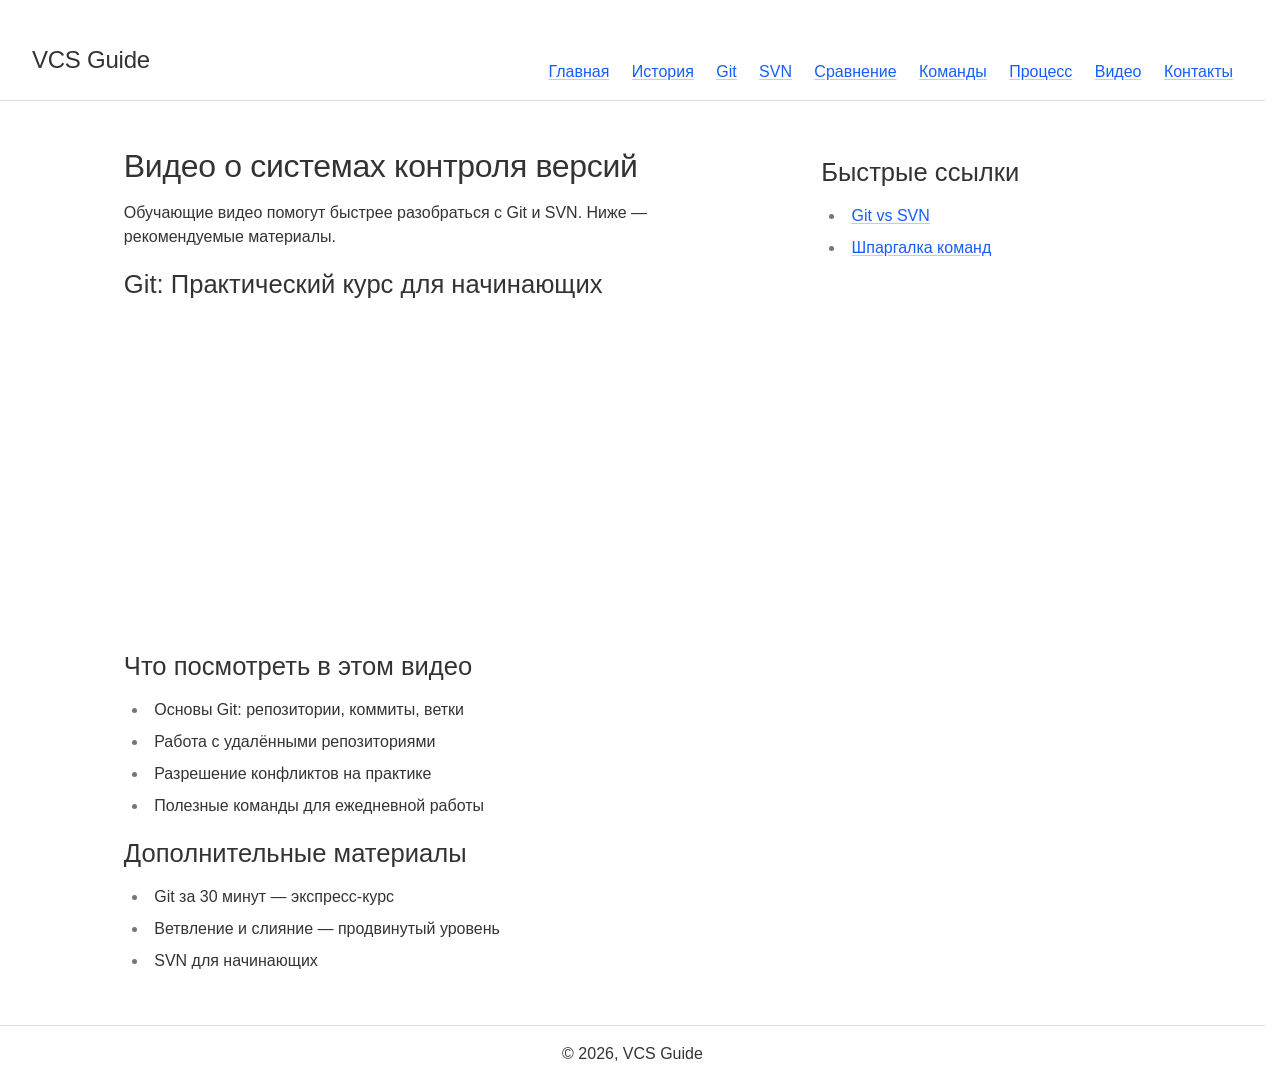
==== video.html @ 803308e3 "Add files via upload" ====
<!DOCTYPE html>
<html lang="ru">
<head>
  <meta charset="UTF-8">
  <meta name="viewport" content="width=device-width, initial-scale=1.0">
  <title>Видео о системах контроля версий | VCS Guide</title>
  <link rel="stylesheet" href="css/marx.min.css">
  <link rel="stylesheet" href="css/custom.css">
</head>
<body>

  <header>
    <h1>VCS Guide</h1>
    <nav>
      <button class="burger" aria-label="Меню">☰</button>
      <ul class="nav-list">
  <li><a href="index.html">Главная</a></li>
  <li><a href="history.html">История</a></li>
  <li><a href="git.html">Git</a></li>
  <li><a href="svn.html">SVN</a></li>
  <li><a href="comparison.html">Сравнение</a></li>
  <li><a href="commands.html">Команды</a></li>
  <li><a href="workflow.html">Процесс</a></li>
  <li><a href="video.html">Видео</a></li>
  <li><a href="contact.html">Контакты</a></li>
</ul>
    </nav>
  </header>

  <div class="layout">
    <main>
<h2>Видео о системах контроля версий</h2>

<p>Обучающие видео помогут быстрее разобраться с Git и SVN. Ниже — рекомендуемые материалы.</p>

<h3>Git: Практический курс для начинающих</h3>

<iframe 
  src="https://rutube.ru/video/8113683c19e8a4836f53ccc61932e112/?r=wd"
  title="Git: Практический курс для начинающих"
  width="560"
  height="315"
  loading="lazy"
  allowfullscreen>
</iframe>

<h3>Что посмотреть в этом видео</h3>
<ul>
  <li>Основы Git: репозитории, коммиты, ветки</li>
  <li>Работа с удалёнными репозиториями</li>
  <li>Разрешение конфликтов на практике</li>
  <li>Полезные команды для ежедневной работы</li>
</ul>

<h3>Дополнительные материалы</h3>
<ul>
  <li>Git за 30 минут — экспресс-курс</li>
  <li>Ветвление и слияние — продвинутый уровень</li>
  <li>SVN для начинающих</li>
</ul>
</main>

    <aside>
      <h3>Быстрые ссылки</h3>
      <ul>
        <li><a href="comparison.html">Git vs SVN</a></li>
        <li><a href="commands.html">Шпаргалка команд</a></li>
      </ul>
    </aside>
  </div>

  <footer>
    <p>© 2026, VCS Guide</p>
  </footer>

  <script src="js/menu.js"></script>
</body>
</html>
---- css/marx.min.css ----
/*! Marx: the classless CSS reset (perfect for Communists) | MIT License | https://github.com/mblode/marx */
@layer marx.base{:where(:root){color-scheme:light dark;--marx-leading:1.5;--marx-flow:1.25rem;--marx-measure:42rem;--marx-radius:.5rem;--marx-space-2xs:.25rem;--marx-space-xs:.5rem;--marx-space-sm:.75rem;--marx-space-md:1rem;--marx-space-lg:1.25rem;--marx-space-xl:2.5rem;--marx-text-sm:.875rem;--marx-text-base:1rem;--marx-text-h1:2.5rem;--marx-text-h2:2rem;--marx-text-h3:1.6rem;--marx-text-h4:1.35rem;--marx-text-h5:1.15rem;--marx-text-h6:1rem;--marx-font-sans:-apple-system, BlinkMacSystemFont, "Segoe UI", Roboto, "Helvetica Neue", "Noto Sans", Arial, sans-serif, "Apple Color Emoji", "Segoe UI Emoji", "Segoe UI Symbol", "Noto Color Emoji";--marx-font-serif:Georgia, Times, "Times New Roman", serif;--marx-font-mono:ui-monospace, SFMono-Regular, Menlo, Monaco, Consolas, "Liberation Mono", "Courier New", monospace;--marx-font-body:var(--marx-font-sans);--marx-bg:light-dark(oklch(100% 0 0),oklch(18% .01 260));--marx-text:light-dark(oklch(0% 0 0/.8),oklch(100% 0 0/.87));--marx-muted:light-dark(oklch(0% 0 0/.54),oklch(100% 0 0/.6));--marx-disabled:light-dark(oklch(0% 0 0/.38),oklch(100% 0 0/.42));--marx-border:light-dark(oklch(0% 0 0/.12),oklch(100% 0 0/.16));--marx-surface:light-dark(oklch(97.5% .002 280),oklch(24% .01 260));--marx-primary:oklch(54.6% .245 262.9);--marx-primary-strong:oklch(48.8% .243 264.4);--marx-on-primary:oklch(100% 0 0);--marx-link:light-dark(oklch(54.6% .245 262.9),oklch(70.7% .165 254.6));--marx-link-hover:light-dark(oklch(48.8% .243 264.4),oklch(80.9% .105 251.8));--marx-ring:light-dark(oklch(54.6% .245 262.9),oklch(70.7% .165 254.6));--marx-danger:light-dark(oklch(57.7% .245 27.3),oklch(70.4% .191 22.2));--marx-success:light-dark(oklch(60% .16 150),oklch(72% .16 152));--marx-warning:light-dark(oklch(70% .16 75),oklch(80% .14 80));--marx-mark:oklab(86% -.0148165 .169353/.4)}*,:before,:after,::backdrop{box-sizing:border-box;border:0 solid;margin:0;padding:0}::file-selector-button{box-sizing:border-box;border:0 solid;margin:0;padding:0}:where(html,:host){line-height:var(--marx-leading);font-family:var(--marx-font-body);-webkit-text-size-adjust:100%;tab-size:4;-webkit-tap-highlight-color:transparent;overflow-wrap:break-word;scrollbar-gutter:stable}:where(b,strong){font-weight:bolder}:where(code,kbd,samp,pre){font-family:var(--marx-font-mono);font-size:1em}:where(small){font-size:80%}:where(sub,sup){vertical-align:baseline;font-size:75%;line-height:0;position:relative}:where(sub){inset-block-end:-.25em}:where(sup){inset-block-start:-.5em}:where(abbr[title]){-webkit-text-decoration:underline dotted;text-decoration:underline dotted}:where(hr){block-size:0;color:inherit;border-block-start-width:1px}:where(table){text-indent:0;border-color:inherit;border-collapse:collapse}:where(img,svg,video,canvas,audio,iframe,embed,object){vertical-align:middle;display:block}:where(img,video){block-size:auto;max-inline-size:100%}:where(svg:not([fill])){fill:currentColor}:where(button,input,select,optgroup,textarea){font:inherit;letter-spacing:inherit;color:inherit;opacity:1;background-color:#0000;border-radius:0}::file-selector-button{font:inherit;letter-spacing:inherit;color:inherit;opacity:1;background-color:#0000;border-radius:0}:where(select:is([multiple],[size]) optgroup){font-weight:bolder}:where(select:is([multiple],[size]) optgroup option){padding-inline-start:20px}:where(textarea){resize:vertical}:where(button,input:is([type=button],[type=reset],[type=submit])){appearance:button}::file-selector-button{appearance:button}:where(:-moz-ui-invalid){box-shadow:none}::-webkit-inner-spin-button{block-size:auto}::-webkit-outer-spin-button{block-size:auto}::-webkit-search-decoration{-webkit-appearance:none}::-webkit-date-and-time-value{min-block-size:1lh;text-align:inherit}::-webkit-datetime-edit{display:inline-flex}::-webkit-datetime-edit-fields-wrapper{padding:0}::-webkit-datetime-edit{padding-block:0}::-webkit-datetime-edit-year-field{padding-block:0}::-webkit-datetime-edit-month-field{padding-block:0}::-webkit-datetime-edit-day-field{padding-block:0}::-webkit-datetime-edit-hour-field{padding-block:0}::-webkit-datetime-edit-minute-field{padding-block:0}::-webkit-datetime-edit-second-field{padding-block:0}::-webkit-datetime-edit-millisecond-field{padding-block:0}::-webkit-datetime-edit-meridiem-field{padding-block:0}::-webkit-calendar-picker-indicator{line-height:1}::placeholder{opacity:1}:where(summary){display:list-item}:where(dialog){margin:auto}:where(progress){vertical-align:baseline}:where([aria-busy=true]){cursor:progress}:where([aria-disabled=true],[disabled]){cursor:not-allowed}[hidden]:where(:not([hidden=until-found])){display:none!important}}@layer marx.content{:where(body){background-color:var(--marx-bg);color:var(--marx-text);font-family:var(--marx-font-body);font-size:var(--marx-text-base);line-height:var(--marx-leading);min-block-size:100svh}:where(main){max-inline-size:var(--marx-measure);padding-inline:var(--marx-space-md);margin-inline:auto;padding-block-end:var(--marx-space-md);display:block}:where(header,footer,article,section,aside){margin-block-start:var(--marx-flow)}:where(footer){border-block-start:1px solid var(--marx-border);padding-block:var(--marx-space-md);text-align:center}:where(hr){border:0;border-block-start:1px solid var(--marx-border);margin-block-start:calc(var(--marx-flow) * 2)}:where(img,video,iframe,embed,object){margin-block-start:var(--marx-flow)}:where(img,video){border-radius:var(--marx-radius)}:where(dialog){background-color:canvas;background-color:var(--marx-bg);color:var(--marx-text);border:1px solid var(--marx-border);border-radius:var(--marx-radius);padding:var(--marx-space-lg);max-inline-size:min(90vw,32rem)}:where(dialog)::backdrop{background-color:oklab(0% none none/.4)}:where([popover]){background-color:canvas;background-color:var(--marx-bg);color:var(--marx-text);border:1px solid var(--marx-border);border-radius:var(--marx-radius);padding:var(--marx-space-lg);margin:auto}:where(details){margin-block-start:var(--marx-flow)}:where(summary){cursor:pointer;font-weight:500}:where(summary):focus-visible{outline:2px solid var(--marx-ring);outline-offset:2px}@media print{:where(pre,blockquote,table,figure,img){break-inside:avoid}:where(h1,h2,h3,h4,h5,h6){break-after:avoid}}@media (prefers-reduced-motion:no-preference){:where(html){scroll-behavior:smooth}:where(dialog),:where([popover]){opacity:1;transition:opacity .2s ease, transform .2s ease, overlay .2s allow-discrete, display .2s allow-discrete;transform:scale(1)}:is(:where(dialog):not([open]),:where([popover]):not(:popover-open)){opacity:0;transform:scale(.97)}@starting-style{:where(dialog[open]),:where([popover]:popover-open){opacity:0;transform:scale(.97)}}:where(dialog[open])::backdrop{opacity:1;transition:opacity .2s ease, overlay .2s allow-discrete, display .2s allow-discrete}@starting-style{:where(dialog[open])::backdrop{opacity:0}}}:where(h1,h2,h3,h4,h5,h6){color:inherit;text-wrap:balance;font-weight:500;line-height:1.2}:where(h1){font-size:var(--marx-text-h1)}:where(h2){font-size:var(--marx-text-h2)}:where(h3){font-size:var(--marx-text-h3)}:where(h4){font-size:var(--marx-text-h4)}:where(h5){font-size:var(--marx-text-h5)}:where(h6){font-size:var(--marx-text-h6)}:where(h1,h2){letter-spacing:-.01em;margin-block-start:calc(var(--marx-flow) * 1.5)}:where(h3,h4,h5,h6){margin-block-start:var(--marx-flow)}:where(p){text-wrap:pretty;margin-block-start:var(--marx-flow)}:where(a){color:var(--marx-link);text-decoration-line:underline;-webkit-text-decoration-color:color-mix(in oklab, currentColor 30%, transparent);text-decoration-color:color-mix(in oklab, currentColor 30%, transparent);text-underline-offset:.15em}:where(a:hover){color:var(--marx-link-hover);text-decoration-color:currentColor}:where(a:focus-visible){outline:2px solid var(--marx-ring);outline-offset:2px;border-radius:var(--marx-radius)}:where(small){color:var(--marx-muted)}:where(mark){background-color:var(--marx-mark);color:inherit;border-radius:var(--marx-radius);padding-block:.05em;padding-inline:.15em}:where(del,s){color:var(--marx-muted);text-decoration-line:line-through}:where(u,ins){text-decoration-line:underline}:where(abbr[title]){text-underline-offset:.2em;cursor:help}:where(ul){list-style-type:disc}:where(ul ul){list-style-type:circle}:where(ul ul ul){list-style-type:square}:where(ol){list-style-type:decimal}:where(ol[type=a i]){list-style-type:lower-alpha}:where(ol[type=i i]){list-style-type:lower-roman}:where(ol[type=A s]){list-style-type:upper-alpha}:where(ol[type=I s]){list-style-type:upper-roman}:where(ul,ol){margin-block-start:var(--marx-flow);padding-inline-start:1.5em}:where(li){margin-block-start:var(--marx-space-xs);padding-inline-start:.4em}:where(li)::marker{color:var(--marx-muted)}:where(li>ul,li>ol){margin-block-start:0}:where(nav) :where(ol,ul){padding:0;list-style-type:none}:where(nav li):before{content:"​";float:inline-start}:where(dl){margin-block-start:var(--marx-flow)}:where(dt){margin-block-start:var(--marx-space-md);font-weight:700}:where(dd){color:var(--marx-muted);margin-block-start:var(--marx-space-2xs);margin-inline-start:var(--marx-space-md)}:where(blockquote){border-inline-start:2px solid var(--marx-border);font-family:var(--marx-font-serif);margin-block-start:var(--marx-flow);margin-inline:0;padding-inline-start:var(--marx-space-md);font-style:italic}:where(:not(pre)>code){background-color:var(--marx-surface);border-radius:min(calc(var(--marx-radius) * .6), .35em);padding-block:.125em;padding-inline:.3em;font-size:.875em}:where(:is(h1,h2,h3,h4) code){font-size:.9em}:where(pre){background-color:var(--marx-surface);font-size:var(--marx-text-sm);tab-size:2;border-radius:var(--marx-radius);padding-block:var(--marx-space-sm);padding-inline:var(--marx-space-md);margin-block-start:var(--marx-flow);margin-block-end:var(--marx-space-md);line-height:1.5;overflow-x:auto}:where(pre code){font-size:inherit;background-color:#0000;border-radius:0;padding:0}:where(kbd){border:1px solid var(--marx-border);border-radius:min(calc(var(--marx-radius) * .6), .35em);border-block-end-width:2px;padding-block:.0625em;padding-inline:.35em;font-family:inherit;font-size:.85em}:where(figure){margin-block-start:var(--marx-flow);margin-inline:0}:where(figcaption){color:var(--marx-muted);font-family:var(--marx-font-serif);font-size:var(--marx-text-sm);margin-block-start:var(--marx-space-xs)}:where([id]){scroll-margin-block-start:var(--marx-flow)}:where(:is(h1,h2,h3,h4,h5,h6)+*),:where(:is(article,section)>header+*){margin-block-start:var(--marx-space-md)}:where(table){font-variant-numeric:tabular-nums;border-collapse:separate;border-spacing:0;border-block-start:1px solid var(--marx-border);border-block-end:1px solid var(--marx-border);inline-size:100%;margin-block-start:var(--marx-flow)}:where(caption){caption-side:bottom;padding-block:var(--marx-space-sm);color:var(--marx-muted);font-size:var(--marx-text-sm)}:where(thead th){text-align:start;border-block-end:2px solid var(--marx-border)}:where(th,td){padding-block:var(--marx-space-sm);padding-inline:var(--marx-space-md);text-align:start;vertical-align:top}:where(tbody,tfoot) :where(td,th){border-block-start:1px solid var(--marx-border)}:where(tbody:first-of-type tr:first-child) :where(td,th){border-block-start:0}:where(tfoot td){color:var(--marx-muted);font-size:var(--marx-text-sm)}:where(th[align=center],td[align=center]){text-align:center}:where(th[align=right],td[align=right]){text-align:end}:where(dialog,[popover],td,th,li,dd,blockquote,figure,fieldset,footer)>:where(:first-child){margin-block-start:0}}@layer marx.forms{:where(button,input[type=submit],input[type=reset],input[type=button]){appearance:none;background-color:var(--marx-primary);border-radius:var(--marx-radius);color:var(--marx-on-primary);block-size:calc((var(--marx-text-base) * var(--marx-leading)) + (2 * var(--marx-space-xs)) + 2px);padding-block:0;padding-inline:var(--marx-space-md);font-weight:500;font-size:var(--marx-text-base);line-height:calc((var(--marx-text-base) * var(--marx-leading)) + (2 * var(--marx-space-xs)));text-align:center;white-space:nowrap;vertical-align:middle;-webkit-user-select:none;user-select:none;cursor:pointer;touch-action:manipulation;border:1px solid #0000;display:inline-block}:where(button:not(:disabled),input:not(:disabled):is([type=submit],[type=reset],[type=button])):hover,:where(button:not(:disabled),input:not(:disabled):is([type=submit],[type=reset],[type=button])):active{background-color:var(--marx-primary-strong);border-color:var(--marx-primary-strong)}:where(button,input[type=submit],input[type=reset],input[type=button]):focus-visible{outline:2px solid var(--marx-ring);outline-offset:2px}:where(button,input[type=submit],input[type=reset],input[type=button]):disabled{opacity:.65;cursor:not-allowed}@media (prefers-reduced-motion:no-preference){:where(button,input[type=submit],input[type=reset],input[type=button]){transition:background-color .15s,border-color .15s,color .15s}}:where(input:not([type=button],[type=submit],[type=reset],[type=checkbox],[type=radio],[type=range],[type=file],[type=color],[type=image]),select,textarea){inline-size:100%;padding:var(--marx-space-xs) var(--marx-space-md);font-size:var(--marx-text-base);line-height:var(--marx-leading);color:var(--marx-text);background-color:var(--marx-bg);border:1px solid var(--marx-border);border-radius:var(--marx-radius);display:block;&:user-invalid{border-color:var(--marx-danger)}@media (prefers-reduced-motion:no-preference){transition:border-color .15s}}:where(input,select,textarea):focus-visible{outline:2px solid var(--marx-ring);outline-offset:2px}:where(input,select,textarea):disabled{color:var(--marx-disabled);cursor:not-allowed;background-color:var(--marx-surface)}:where(input,select,textarea)[readonly]{color:var(--marx-muted);border-color:var(--marx-border)}:where(textarea){field-sizing:content;min-block-size:5lh}:where(input[type=checkbox],input[type=radio],input[type=range]){accent-color:var(--marx-primary)}:where(input[type=checkbox],input[type=radio]){vertical-align:-.15em;block-size:1em;inline-size:1em}:where(ul:has(input:is([type=checkbox],[type=radio]))){padding-inline-start:0;list-style:none}:where(ul:has(input:is([type=checkbox],[type=radio]))>li){padding-inline-start:0}:where(progress,meter){appearance:none;inline-size:100%;block-size:var(--marx-space-xs);border-radius:var(--marx-radius);background-color:var(--marx-surface);border:0;display:block;overflow:hidden}:where(progress)::-webkit-progress-bar{background-color:var(--marx-surface)}:where(progress)::-webkit-progress-value{background-color:var(--marx-primary)}:where(progress)::-moz-progress-bar{background-color:var(--marx-primary)}:where(meter)::-webkit-meter-bar{background-color:var(--marx-surface);border:0}:where(meter)::-webkit-meter-optimum-value{background-color:var(--marx-success)}:where(meter)::-webkit-meter-suboptimum-value{background-color:var(--marx-warning)}:where(meter)::-webkit-meter-even-less-good-value{background-color:var(--marx-danger)}:where(meter)::-moz-meter-bar{background-color:var(--marx-success)}:where(select:not([multiple],[size])){appearance:none;background-image:url("data:image/svg+xml,%3Csvg xmlns='http://www.w3.org/2000/svg' width='16' height='16' viewBox='0 0 16 16' fill='none' stroke='%23888' stroke-width='1.5' stroke-linecap='round' stroke-linejoin='round'%3E%3Cpath d='M4 6l4 4 4-4'/%3E%3C/svg%3E");background-repeat:no-repeat;background-position:right var(--marx-space-md) center;background-size:1em;padding-inline-end:var(--marx-space-xl)}:where(input[type=color]){block-size:2.5rem;inline-size:3rem;padding:var(--marx-space-2xs);background-color:var(--marx-bg);border:1px solid var(--marx-border);border-radius:var(--marx-radius)}:where(input[type=file])::file-selector-button{padding:var(--marx-space-xs) var(--marx-space-md);color:var(--marx-on-primary);cursor:pointer;background-color:var(--marx-primary);border-radius:var(--marx-radius);border:1px solid #0000;margin-inline-end:var(--marx-space-md)}:where(input[type=file])::file-selector-button:hover{background-color:var(--marx-primary-strong)}@media (prefers-reduced-motion:no-preference){:where(input[type=file])::file-selector-button{transition:background-color .15s}}::placeholder{color:var(--marx-muted)}:where(label){line-height:var(--marx-leading);vertical-align:middle;display:inline-block}:where(label+:is(input:not([type=checkbox],[type=radio],[type=hidden],[type=button],[type=submit],[type=reset],[type=image]),select,textarea)){margin-block-start:var(--marx-space-xs)}:where(label:has(>input:is([type=checkbox],[type=radio]))){align-items:center;column-gap:var(--marx-space-2xs);display:inline-flex}:where(fieldset){padding:var(--marx-space-md);border:1px solid var(--marx-border);border-radius:var(--marx-radius)}:where(legend){padding-inline:var(--marx-space-xs);font-weight:500}}
/*# sourceMappingURL=marx.min.css.map */
---- css/custom.css ----
/* ============================================
   MOBILE-FIRST: базовые стили для мобильных
   ============================================ */

/* Раскладка: одна колонка на мобильных */
.layout {
  display: grid;
  grid-template-columns: 1fr;
  gap: 2rem;
  max-width: 1100px;
  margin: 0 auto;
  padding: 1rem;
}

/* Бургер: виден на мобильных */
.burger {
  display: block;
  font-size: 1.5rem;
  background: none;
  border: none;
  cursor: pointer;
  padding: 0.5rem 1rem;
}

/* Меню: вертикальное, скрыто по умолчанию на мобильных */
.nav-list {
  display: none;
  flex-direction: column;
  list-style: none;
  padding: 0;
  margin: 0;
  gap: 0.5rem;
}

/* Открытое меню */
.nav-list.open {
  display: flex;
}

/* ============================================
   ПЛАНШЕТЫ И ДЕСКТОПЫ (≥ 768px)
   ============================================ */
@media (min-width: 768px) {
  /* Две колонки */
  .layout {
    grid-template-columns: 2fr 1fr;
  }

  /* Бургер скрываем */
  .burger {
    display: none;
  }

  /* Меню горизонтальное, всегда видно */
  .nav-list {
    display: flex;
    flex-direction: row;
    gap: 1rem;
  }
}
/* Шапка: заголовок слева, меню справа */
header {
  display: flex;
  justify-content: space-between;
  align-items: center;
  padding: 1rem 2rem;
  border-bottom: 1px solid #ddd;
  background: #fff;
}

header h1 {
  margin: 0;
  font-size: 1.5rem;
}

/* Кнопка-бургер — заметная */
.burger {
  display: block;
  font-size: 2rem;
  background: #f5f5f5;
  border: 1px solid #ccc;
  border-radius: 4px;
  cursor: pointer;
  padding: 0.5rem 1rem;
  color: #333;
}

/* На десктопе бургер скрыт */
@media (min-width: 768px) {
  .burger {
    display: none;
  }
}
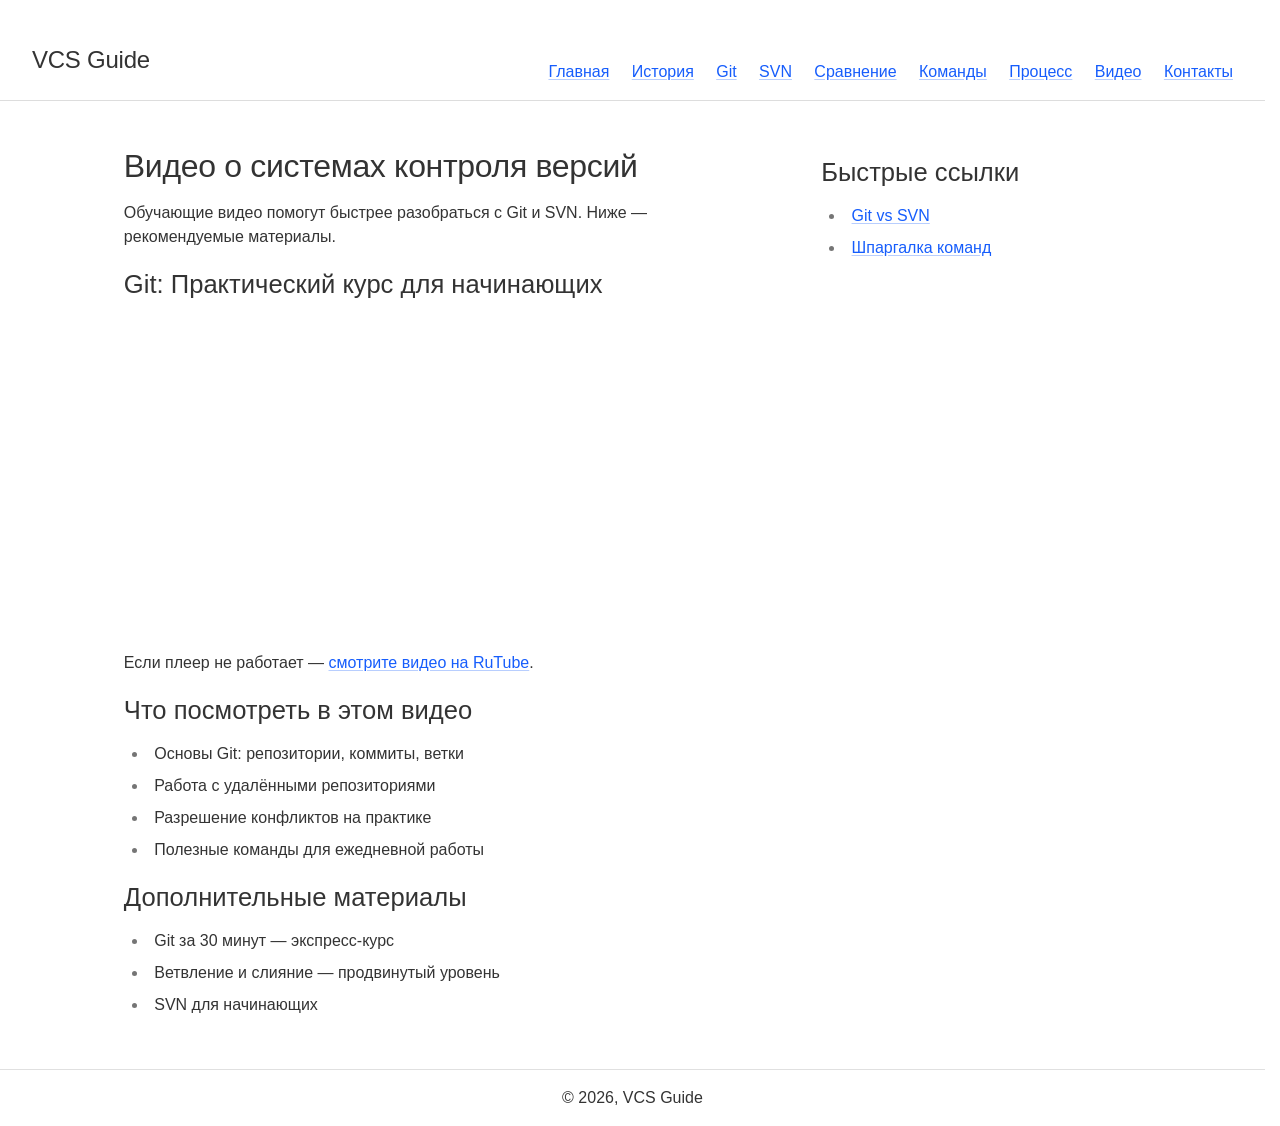
==== commit be6acfe3: "Update video.html" ====
--- a/video.html
+++ b/video.html
@@ -36,13 +36,14 @@
 <h3>Git: Практический курс для начинающих</h3>
 
 <iframe 
-  src="https://rutube.ru/video/8113683c19e8a4836f53ccc61932e112/?r=wd"
+  src="https://rutube.ru/play/embed/528ed26fc49f8bda7016b9ee24650d07"
   title="Git: Практический курс для начинающих"
   width="560"
   height="315"
   loading="lazy"
   allowfullscreen>
 </iframe>
+      <p>Если плеер не работает — <a href="https://rutube.ru/video/528ed26fc49f8bda7016b9ee24650d07/" target="_blank" rel="noopener">смотрите видео на RuTube</a>.</p>
 
 <h3>Что посмотреть в этом видео</h3>
 <ul>
